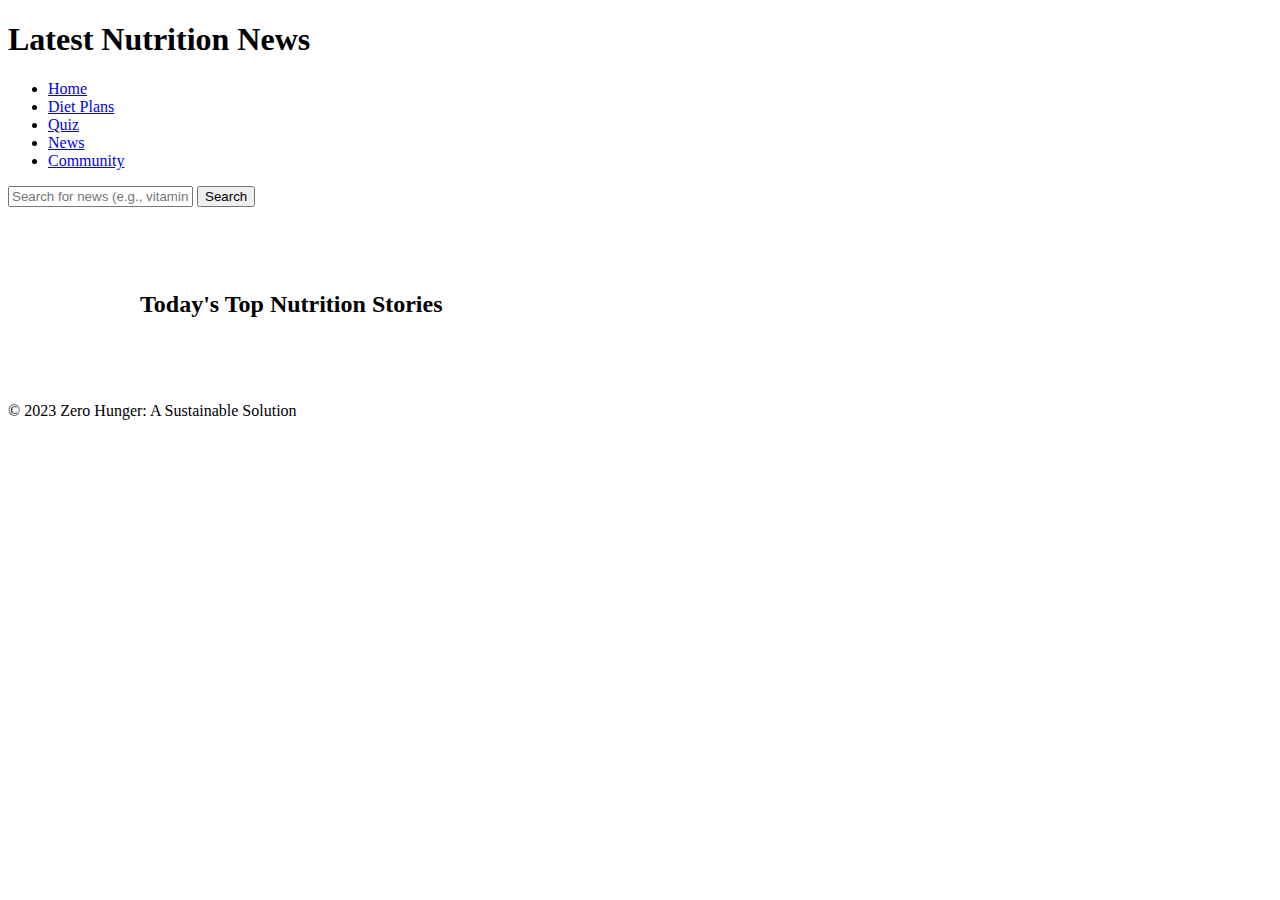
==== news.html @ e0bb8eb6 "Initial commit" ====
<!DOCTYPE html>
<html lang="en">
<head>
  <meta charset="UTF-8">
  <meta name="viewport" content="width=device-width, initial-scale=1.0">
  <title>Latest Nutrition News</title>
  <link rel="stylesheet" href="news.css">
</head>
<body>
  <!-- Header -->
  <header>
    <h1>Latest Nutrition News</h1>
    <nav>
      <ul>
        <li><a href="index.html">Home</a></li>
        <li><a href="diet-plans.html">Diet Plans</a></li>
        <li><a href="quiz.html">Quiz</a></li>
        <li><a href="news.html">News</a></li> <!-- Current page -->
        <li><a href="#community">Community</a></li>
      </ul>
    </nav>
  </header>
  <!-- Add a search bar below the header -->
<section id="news-search">
    <input type="text" id="search-input" placeholder="Search for news (e.g., vitamins, farming)">
    <button id="search-btn">Search</button>
  </section>

  <!-- News Section -->
  <section id="news-container">
    <h2>Today's Top Nutrition Stories</h2>
    <div id="news-articles"></div>
  </section>

  <!-- Footer -->
  <footer>
    <p>&copy; 2023 Zero Hunger: A Sustainable Solution</p>
  </footer>

  <script src="news.js"></script>
</body>
</html>
---- news.css ----
/* News Page Styles */
#news-container {
    padding: 2rem;
    margin: 2rem auto;
    max-width: 1000px;
  }
  
  .news-article {
    display: flex;
    gap: 1.5rem;
    margin-bottom: 2rem;
    padding: 1.5rem;
    background-color: white;
    border-radius: 10px;
    box-shadow: 0 4px 10px rgba(0, 0, 0, 0.1);
  }
  
  .news-article img {
    width: 200px;
    height: 150px;
    object-fit: cover;
    border-radius: 5px;
  }
  
  .news-content {
    flex: 1;
  }
  
  .news-content h3 a {
    color: #4CAF50;
    text-decoration: none;
  }
  
  .news-content h3 a:hover {
    text-decoration: underline;
  }
  
  .news-source {
    color: #666;
    font-style: italic;
  }
  
  /* Responsive Design */
  @media (max-width: 768px) {
    .news-article {
      flex-direction: column;
    }
  
    .news-article img {
      width: 100%;
      height: auto;
    }
  }
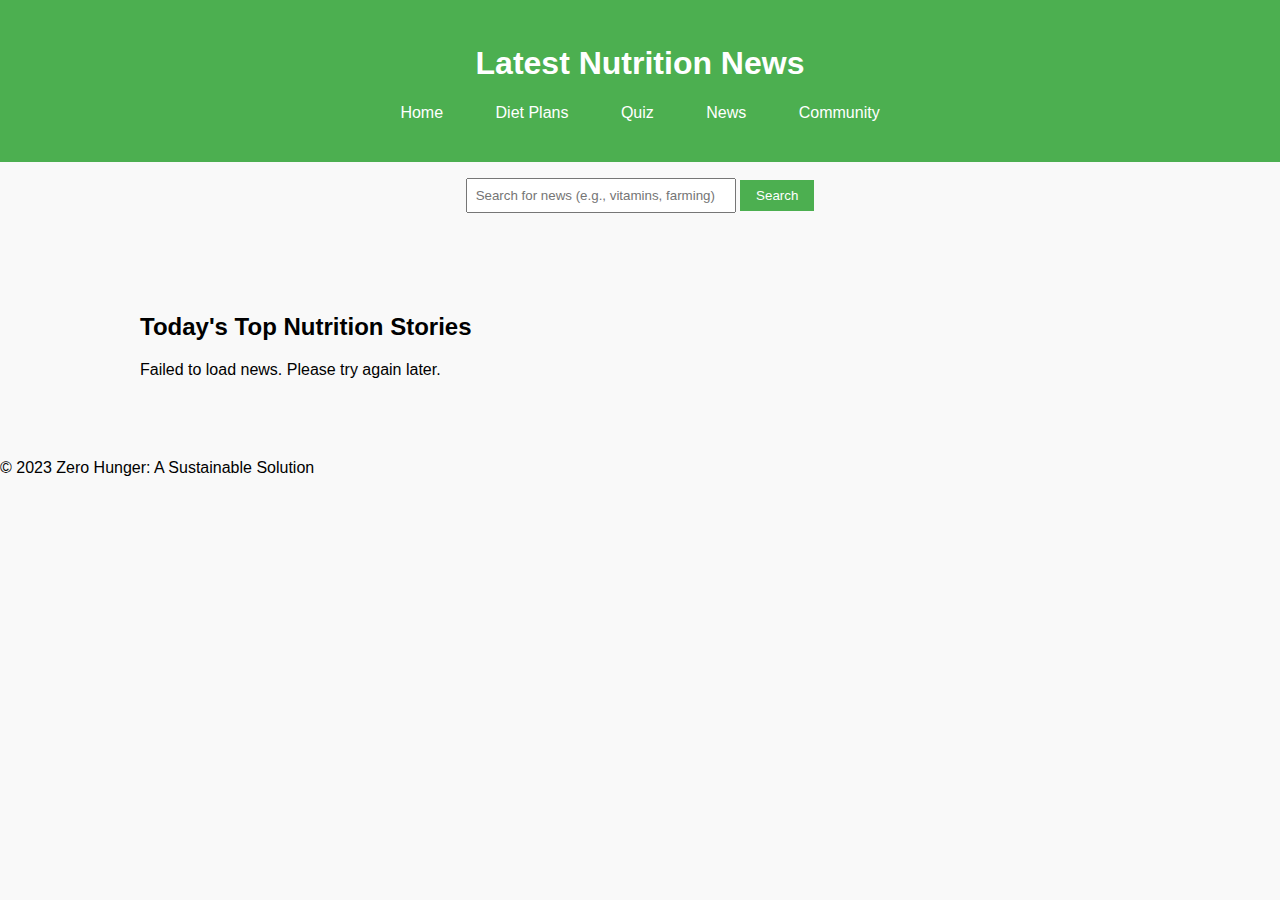
==== commit a1fd5544: "Initial commit" ====
--- a/news.html
+++ b/news.html
@@ -1,4 +1,14 @@
 <!DOCTYPE html>
+<html lang="en">
+<head>
+  <meta charset="UTF-8">
+  <meta name="viewport" content="width=device-width, initial-scale=1.0">
+  <title>Latest Nutrition News</title>
+  <link rel="stylesheet" href="news.css">
+</head>
+<body>
+  <!-- Header -->
+  <!DOCTYPE html>
 <html lang="en">
 <head>
   <meta charset="UTF-8">
@@ -16,12 +26,13 @@
         <li><a href="diet-plans.html">Diet Plans</a></li>
         <li><a href="quiz.html">Quiz</a></li>
         <li><a href="news.html">News</a></li> <!-- Current page -->
-        <li><a href="#community">Community</a></li>
+        <li><a href="community.html">Community</a></li>
       </ul>
     </nav>
   </header>
-  <!-- Add a search bar below the header -->
-<section id="news-search">
+
+  <!-- Search Bar -->
+  <section id="news-search">
     <input type="text" id="search-input" placeholder="Search for news (e.g., vitamins, farming)">
     <button id="search-btn">Search</button>
   </section>
@@ -39,4 +50,6 @@
 
   <script src="news.js"></script>
 </body>
-</html>+</html>
+
+  --- a/news.css
+++ b/news.css
@@ -1,53 +1,100 @@
 /* News Page Styles */
+body {
+  font-family: Arial, sans-serif;
+  margin: 0;
+  padding: 0;
+  background-color: #f9f9f9;
+}
+
+header {
+  background-color: #4CAF50;
+  color: white;
+  padding: 1.5rem;
+  text-align: center;
+}
+
+nav ul {
+  list-style: none;
+  padding: 0;
+}
+
+nav ul li {
+  display: inline;
+  margin: 0 1.5rem;
+}
+
+nav ul li a {
+  color: white;
+  text-decoration: none;
+}
+
+#news-search {
+  padding: 1rem;
+  text-align: center;
+}
+
+#news-search input {
+  padding: 0.5rem;
+  width: 250px;
+}
+
+#news-search button {
+  padding: 0.5rem 1rem;
+  background-color: #4CAF50;
+  color: white;
+  border: none;
+  cursor: pointer;
+}
+
 #news-container {
-    padding: 2rem;
-    margin: 2rem auto;
-    max-width: 1000px;
+  padding: 2rem;
+  margin: 2rem auto;
+  max-width: 1000px;
+}
+
+.news-article {
+  display: flex;
+  gap: 1.5rem;
+  margin-bottom: 2rem;
+  padding: 1.5rem;
+  background-color: white;
+  border-radius: 10px;
+  box-shadow: 0 4px 10px rgba(0, 0, 0, 0.1);
+}
+
+.news-article img {
+  width: 200px;
+  height: 150px;
+  object-fit: cover;
+  border-radius: 5px;
+}
+
+.news-content {
+  flex: 1;
+}
+
+.news-content h3 a {
+  color: #4CAF50;
+  text-decoration: none;
+}
+
+.news-content h3 a:hover {
+  text-decoration: underline;
+}
+
+.news-source {
+  color: #666;
+  font-style: italic;
+}
+
+/* Responsive Design */
+@media (max-width: 768px) {
+  .news-article {
+      flex-direction: column;
   }
-  
-  .news-article {
-    display: flex;
-    gap: 1.5rem;
-    margin-bottom: 2rem;
-    padding: 1.5rem;
-    background-color: white;
-    border-radius: 10px;
-    box-shadow: 0 4px 10px rgba(0, 0, 0, 0.1);
-  }
-  
+
   .news-article img {
-    width: 200px;
-    height: 150px;
-    object-fit: cover;
-    border-radius: 5px;
-  }
-  
-  .news-content {
-    flex: 1;
-  }
-  
-  .news-content h3 a {
-    color: #4CAF50;
-    text-decoration: none;
-  }
-  
-  .news-content h3 a:hover {
-    text-decoration: underline;
-  }
-  
-  .news-source {
-    color: #666;
-    font-style: italic;
-  }
-  
-  /* Responsive Design */
-  @media (max-width: 768px) {
-    .news-article {
-      flex-direction: column;
-    }
-  
-    .news-article img {
       width: 100%;
       height: auto;
-    }
-  }+  }
+}
--- a/news.css
+++ b/news.css
@@ -1,53 +1,100 @@
 /* News Page Styles */
+body {
+  font-family: Arial, sans-serif;
+  margin: 0;
+  padding: 0;
+  background-color: #f9f9f9;
+}
+
+header {
+  background-color: #4CAF50;
+  color: white;
+  padding: 1.5rem;
+  text-align: center;
+}
+
+nav ul {
+  list-style: none;
+  padding: 0;
+}
+
+nav ul li {
+  display: inline;
+  margin: 0 1.5rem;
+}
+
+nav ul li a {
+  color: white;
+  text-decoration: none;
+}
+
+#news-search {
+  padding: 1rem;
+  text-align: center;
+}
+
+#news-search input {
+  padding: 0.5rem;
+  width: 250px;
+}
+
+#news-search button {
+  padding: 0.5rem 1rem;
+  background-color: #4CAF50;
+  color: white;
+  border: none;
+  cursor: pointer;
+}
+
 #news-container {
-    padding: 2rem;
-    margin: 2rem auto;
-    max-width: 1000px;
+  padding: 2rem;
+  margin: 2rem auto;
+  max-width: 1000px;
+}
+
+.news-article {
+  display: flex;
+  gap: 1.5rem;
+  margin-bottom: 2rem;
+  padding: 1.5rem;
+  background-color: white;
+  border-radius: 10px;
+  box-shadow: 0 4px 10px rgba(0, 0, 0, 0.1);
+}
+
+.news-article img {
+  width: 200px;
+  height: 150px;
+  object-fit: cover;
+  border-radius: 5px;
+}
+
+.news-content {
+  flex: 1;
+}
+
+.news-content h3 a {
+  color: #4CAF50;
+  text-decoration: none;
+}
+
+.news-content h3 a:hover {
+  text-decoration: underline;
+}
+
+.news-source {
+  color: #666;
+  font-style: italic;
+}
+
+/* Responsive Design */
+@media (max-width: 768px) {
+  .news-article {
+      flex-direction: column;
   }
-  
-  .news-article {
-    display: flex;
-    gap: 1.5rem;
-    margin-bottom: 2rem;
-    padding: 1.5rem;
-    background-color: white;
-    border-radius: 10px;
-    box-shadow: 0 4px 10px rgba(0, 0, 0, 0.1);
-  }
-  
+
   .news-article img {
-    width: 200px;
-    height: 150px;
-    object-fit: cover;
-    border-radius: 5px;
-  }
-  
-  .news-content {
-    flex: 1;
-  }
-  
-  .news-content h3 a {
-    color: #4CAF50;
-    text-decoration: none;
-  }
-  
-  .news-content h3 a:hover {
-    text-decoration: underline;
-  }
-  
-  .news-source {
-    color: #666;
-    font-style: italic;
-  }
-  
-  /* Responsive Design */
-  @media (max-width: 768px) {
-    .news-article {
-      flex-direction: column;
-    }
-  
-    .news-article img {
       width: 100%;
       height: auto;
-    }
-  }+  }
+}
